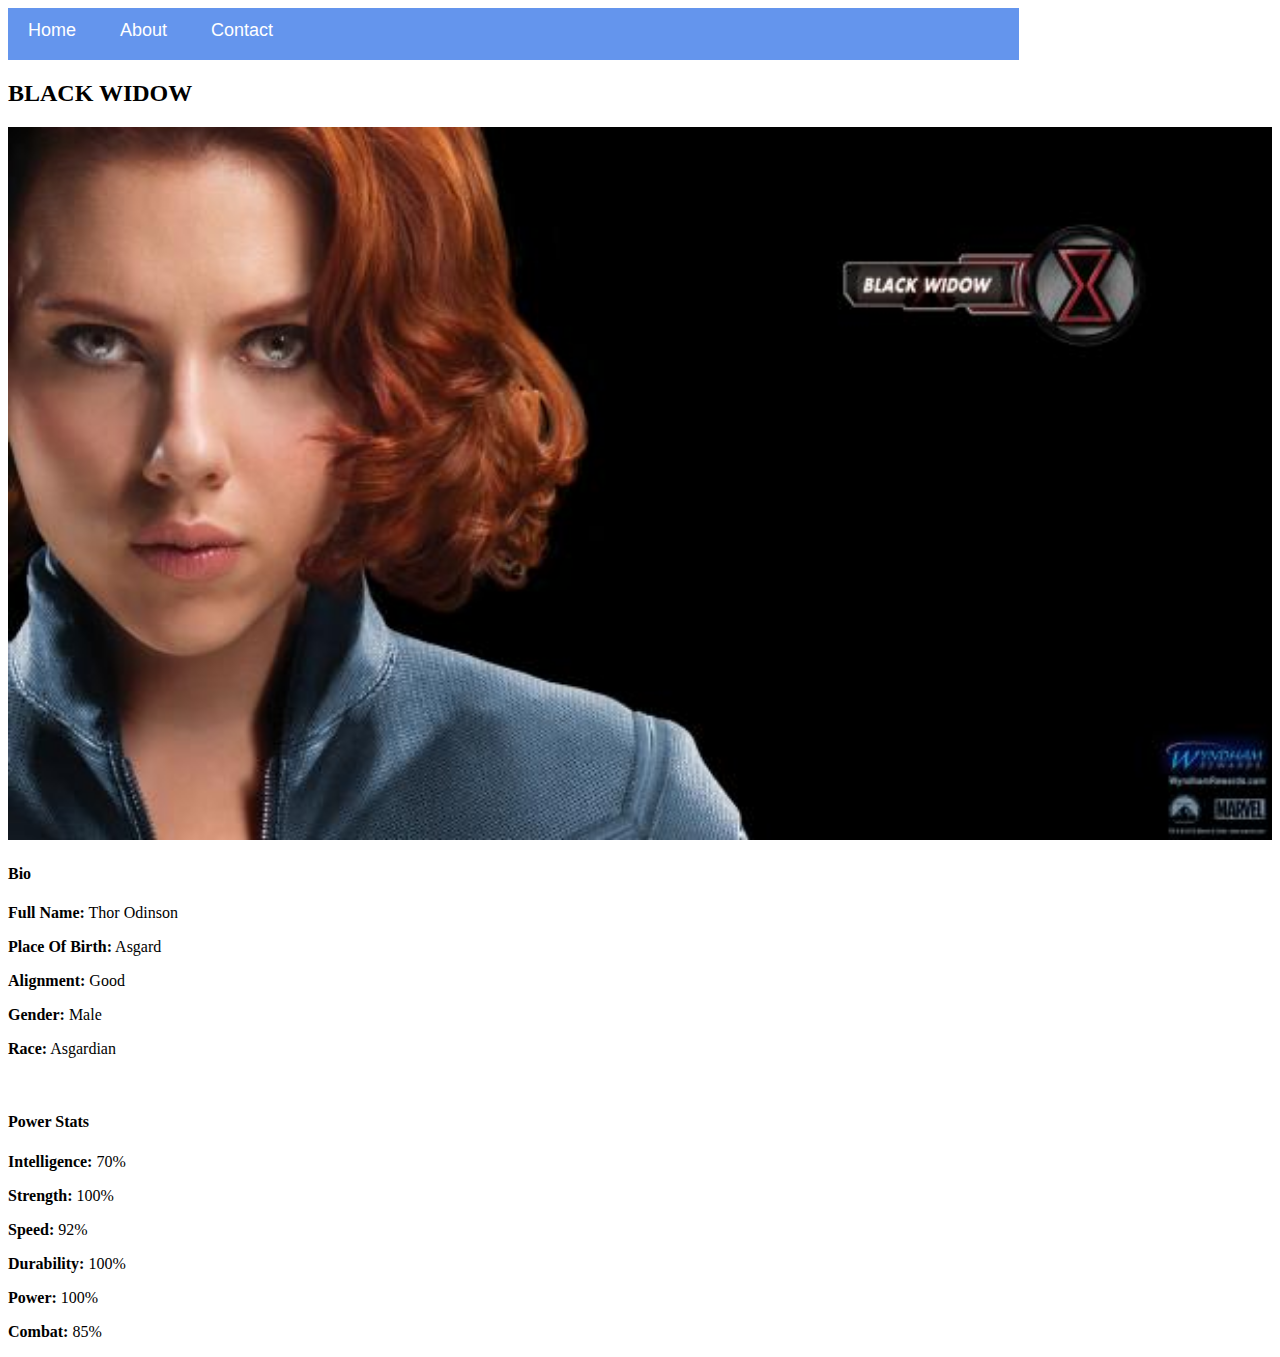
==== avanger 6.html @ b7b37e1c "summation of module-1-assessment-5" ====
<!DOCTYPE html>
<html>
      <head> 
           <link rel="stylesheet" href="style.css"> 
       </head>
 
       <body>    
           <div id="menu">
            <a href="index.html">Home</a>
            <a href="about.html">About</a>
            <a href="contact.html">Contact</a>
        </div> 
          <h2>BLACK WIDOW</h2>
          <div class="gallery"> 
              <img src="images/avengers_06.jpg"> 
          </div> 
          <h4>Bio</h4> 
          <p><b>Full Name:</b> Thor Odinson</p> 
          <p><b>Place Of Birth:</b> Asgard</p> 
          <p><b>Alignment:</b> Good</p> 
          <p><b>Gender:</b> Male</p>
          <p><b>Race:</b> Asgardian</p> 
          <br/>
          <h4>Power Stats</h4>
          <p><b>Intelligence:</b> 70%</p>
          <p><b>Strength:</b> 100%</p>
          <p><b>Speed:</b> 92%</p>
          <p><b>Durability:</b> 100%</p>
          <p><b>Power:</b> 100%</p>
          <p><b>Combat:</b> 85%</p>
      </body>
</html>
---- style.css ----
.gallery img{
    width: 100%
}




#menu{
      width:80%;
      height:40px;
      background-color: cornflowerblue;
      padding-top: 12px;
}

#menu a{
      color:#ffffff;
      font-family: Helvetica, sans-serif;
      font-size: 18px;
      text-decoration:none;
      font-weight: 800px;
      
      padding-left: 20px;
      padding-right: 20px;
}

#menu a:hover{
       color: #5077bd;
}
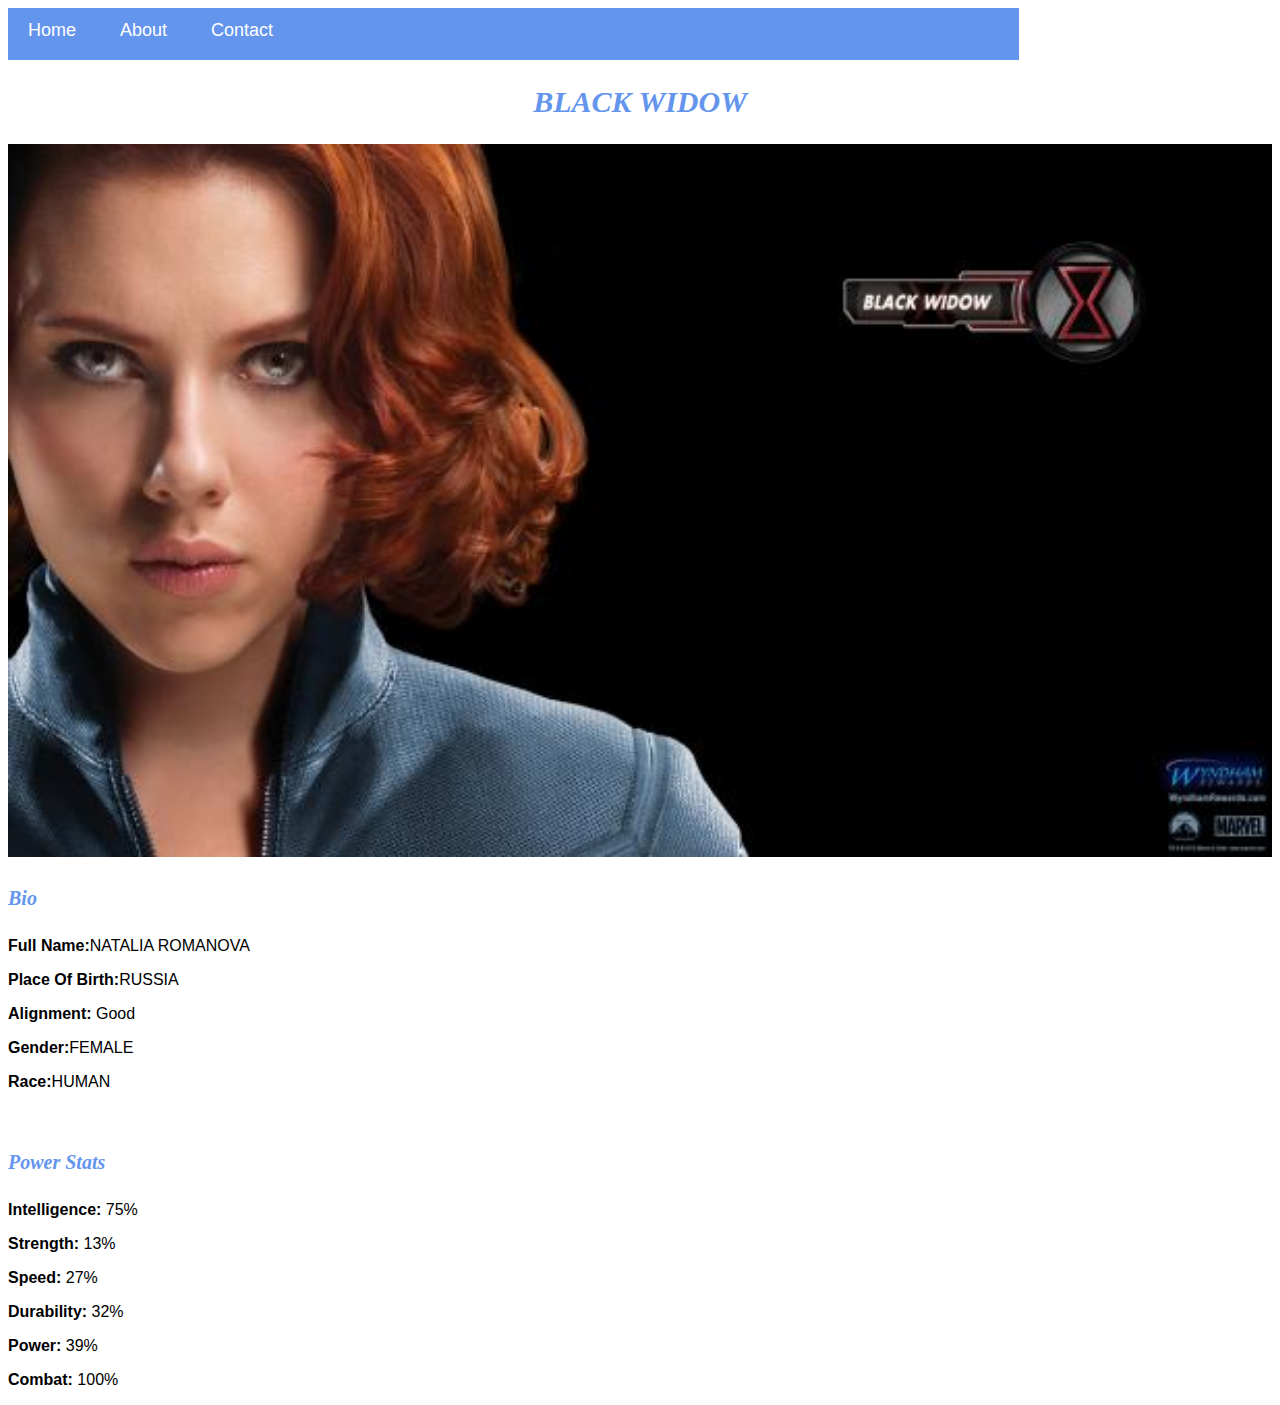
==== commit fe427eab: "submission of module-1-assessment-5" ====
--- a/avanger 6.html
+++ b/avanger 6.html
@@ -15,18 +15,20 @@
               <img src="images/avengers_06.jpg"> 
           </div> 
           <h4>Bio</h4> 
-          <p><b>Full Name:</b> Thor Odinson</p> 
-          <p><b>Place Of Birth:</b> Asgard</p> 
+          <p><b>Full Name:</b>NATALIA ROMANOVA</p> 
+          <p><b>Place Of Birth:</b>RUSSIA</p> 
           <p><b>Alignment:</b> Good</p> 
-          <p><b>Gender:</b> Male</p>
-          <p><b>Race:</b> Asgardian</p> 
+          <p><b>Gender:</b>FEMALE</p>
+          <p><b>Race:</b>HUMAN</p> 
+           
           <br/>
+           
           <h4>Power Stats</h4>
-          <p><b>Intelligence:</b> 70%</p>
-          <p><b>Strength:</b> 100%</p>
-          <p><b>Speed:</b> 92%</p>
-          <p><b>Durability:</b> 100%</p>
-          <p><b>Power:</b> 100%</p>
-          <p><b>Combat:</b> 85%</p>
+          <p><b>Intelligence:</b> 75%</p>
+          <p><b>Strength:</b> 13%</p>
+          <p><b>Speed:</b> 27%</p>
+          <p><b>Durability:</b> 32%</p>
+          <p><b>Power:</b> 39%</p>
+          <p><b>Combat:</b> 100%</p>
       </body>
 </html>--- a/style.css
+++ b/style.css
@@ -2,6 +2,23 @@
     width: 100%
 }
 
+h2{
+    font-family:impact,fantasy;
+    text-align: center;
+    font-size: 30px;
+    color: cornflowerblue;
+    font-style: italic;
+}
+
+h4{
+    font-family: impact,fantasy;
+    font-size: 20px;
+    font-style: italic;
+    color: cornflowerblue;
+}
+p{
+    font-family: belvetical,sans-serif;
+}
 
 
 
